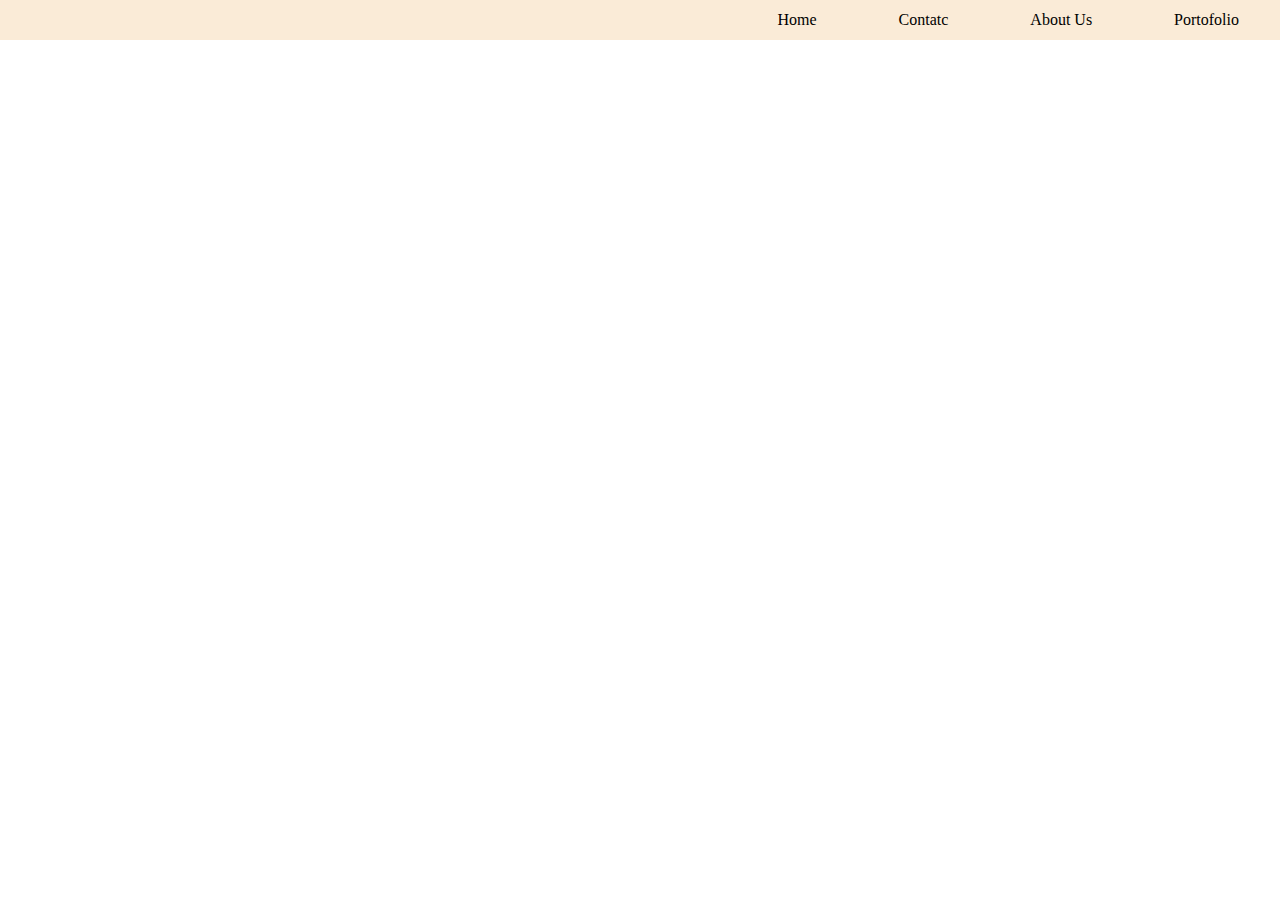
==== index.html @ 3b147d02 "initial header creation" ====
<!DOCTYPE html>
<html lang="en">
<head>
    <meta charset="UTF-8">
    <meta http-equiv="X-UA-Compatible" content="IE=edge">
    <meta name="viewport" content="width=device-width, initial-scale=1.0">
    <title>Document</title>
<link rel="stylesheet" href="style.css">
<link rel="stylesheet" href="responsive.css">



    <style src="responsive.css"></style>

    <script src="https://ajax.googleapis.com/ajax/libs/jquery/3.6.0/jquery.min.js"></script>


</head>
<body>

    <div class="header">
  <div class="menu-section">
    <div class="ul-menu">Home</div>
    <div class="ul-menu">Contatc</div>
    <div class="ul-menu">About Us</div>
    <div class="ul-menu">Portofolio</div>
  </div>
        <div id="bar" class="menu-icon">
            <img src="./images/menu.png" alt="" srcset="">
        </div>
    </div>

    <!-- <button id="hide"> Hide</button>
    <button id="show" >Show </button>
<p id="hidet" class="show-hide">sdfsdaf</p> -->


    <script src="script.js"></script>
   

    
</body>
</html>
---- style.css ----
body
{
    margin:0;
    padding: 0;
    
}

.header {
    display: flex;
    flex-direction: column;
    justify-content: end;
    /* width: 100%; */
    align-items: self-end;
    align-items: inherit;
    /* background: antiquewhite; */
    /* height: 100vh; */
    width: 100%;
    white-space: nowrap;
}

.menu-section .ul-menu {
    padding: 11px 41px;
        cursor: pointer;
    /* color: red;
    background: antiquewhite; */
}

.menu-section .ul-menu:hover {
    background: rebeccapurple;
    /* padding: 16px 28px; */
    
    color: white;
    text-align: center;
   
    transition: 0.5s;
    background-image: linear-gradient(violet, blue);
    /* text-shadow: 0px 2px; */
    text-shadow: 2px 2px 4px #000000;
}

.menu-icon img {
    height: 43px;
    width: 37px;
}

.menu-icon{
    display: none;
}

.show-hide{
color: red;
}


.menu-section {
    display: flex;

    flex-direction: row;
    justify-content: end;
    /* width: 100%; */
    align-items: self-end;
   
    background: antiquewhite;
   
  
}
---- responsive.css ----
@media only screen and (max-width: 600px) {
    body {
      background-color: lightblue;
    }
    .header {
        flex-direction: row;
        justify-content: space-between;
    }
    .menu-icon{
        display: block;
   
    }

    .menu-section {
        flex-direction: column;
        justify-content: flex-start;
        transition: 1s;
        align-items: baseline;
        border-radius: 10px;
        height: 100vh;
    }
    .my{
        left: 0 !important;
  }
      .menu-section {
        position: relative;
        left: -150px;
    }
      
    
      .menu-section .ul-menu {
        width: 62px;
    }
      
    
  
  }
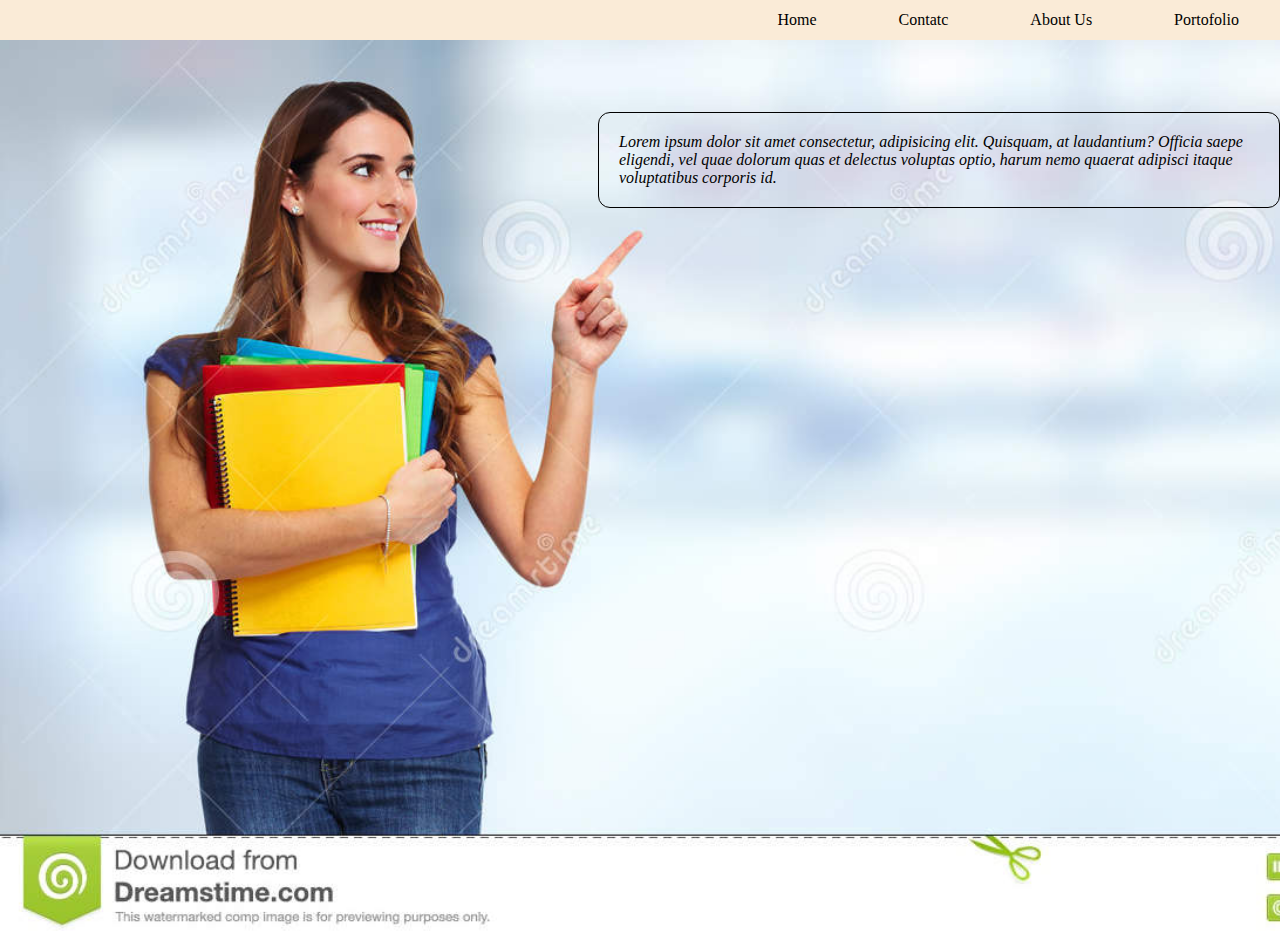
==== commit cb52d2a4: "latest changes" ====
--- a/index.html
+++ b/index.html
@@ -30,6 +30,17 @@
         </div>
     </div>
 
+<div class="main-sec">
+    <div class="img-sec">
+        <div class="popup">
+            Lorem ipsum dolor sit amet consectetur, adipisicing elit. Quisquam, at laudantium? Officia saepe eligendi, vel quae dolorum quas et delectus voluptas optio, harum nemo quaerat adipisci itaque voluptatibus corporis id.
+        </div>
+    </div>
+
+
+
+</div>
+
     <!-- <button id="hide"> Hide</button>
     <button id="show" >Show </button>
 <p id="hidet" class="show-hide">sdfsdaf</p> -->
--- a/style.css
+++ b/style.css
@@ -63,4 +63,31 @@
     background: antiquewhite;
    
   
+}
+
+.img-sec{
+    width: 100%;
+    overflow-x: hidden;
+    background: url("./images/student.jpg") no-repeat;
+    height: 100vh;
+    background-size: cover;
+    background-position: top left;
+    
+}
+
+.main-sec {
+    position: relative;
+
+}
+
+.popup {
+    border: 1px solid;
+    padding: 20px 20px;
+    font-size: medium;
+    font-style: oblique;
+    border-radius: 12px;
+    width: 50%;
+
+    margin-left: auto;
+    margin-top: 72px;
 }--- a/responsive.css
+++ b/responsive.css
@@ -8,6 +8,11 @@
     }
     .menu-icon{
         display: block;
+        position: fixed;
+        float: right !important;
+        
+        right: 0;
+        z-index: 1;
    
     }
 
@@ -18,6 +23,9 @@
         align-items: baseline;
         border-radius: 10px;
         height: 100vh;
+        position: fixed !important;
+        z-index: 12;
+    top: 0;
     }
     .my{
         left: 0 !important;
@@ -33,5 +41,13 @@
     }
       
     
-  
-  }+
+  }
+  @media only screen and (max-width: 560px) {
+    .popup{
+        height: 147px;
+        overflow-y: scroll;
+        background: #faebd7b5;
+        margin-inline: auto;
+      }
+  }
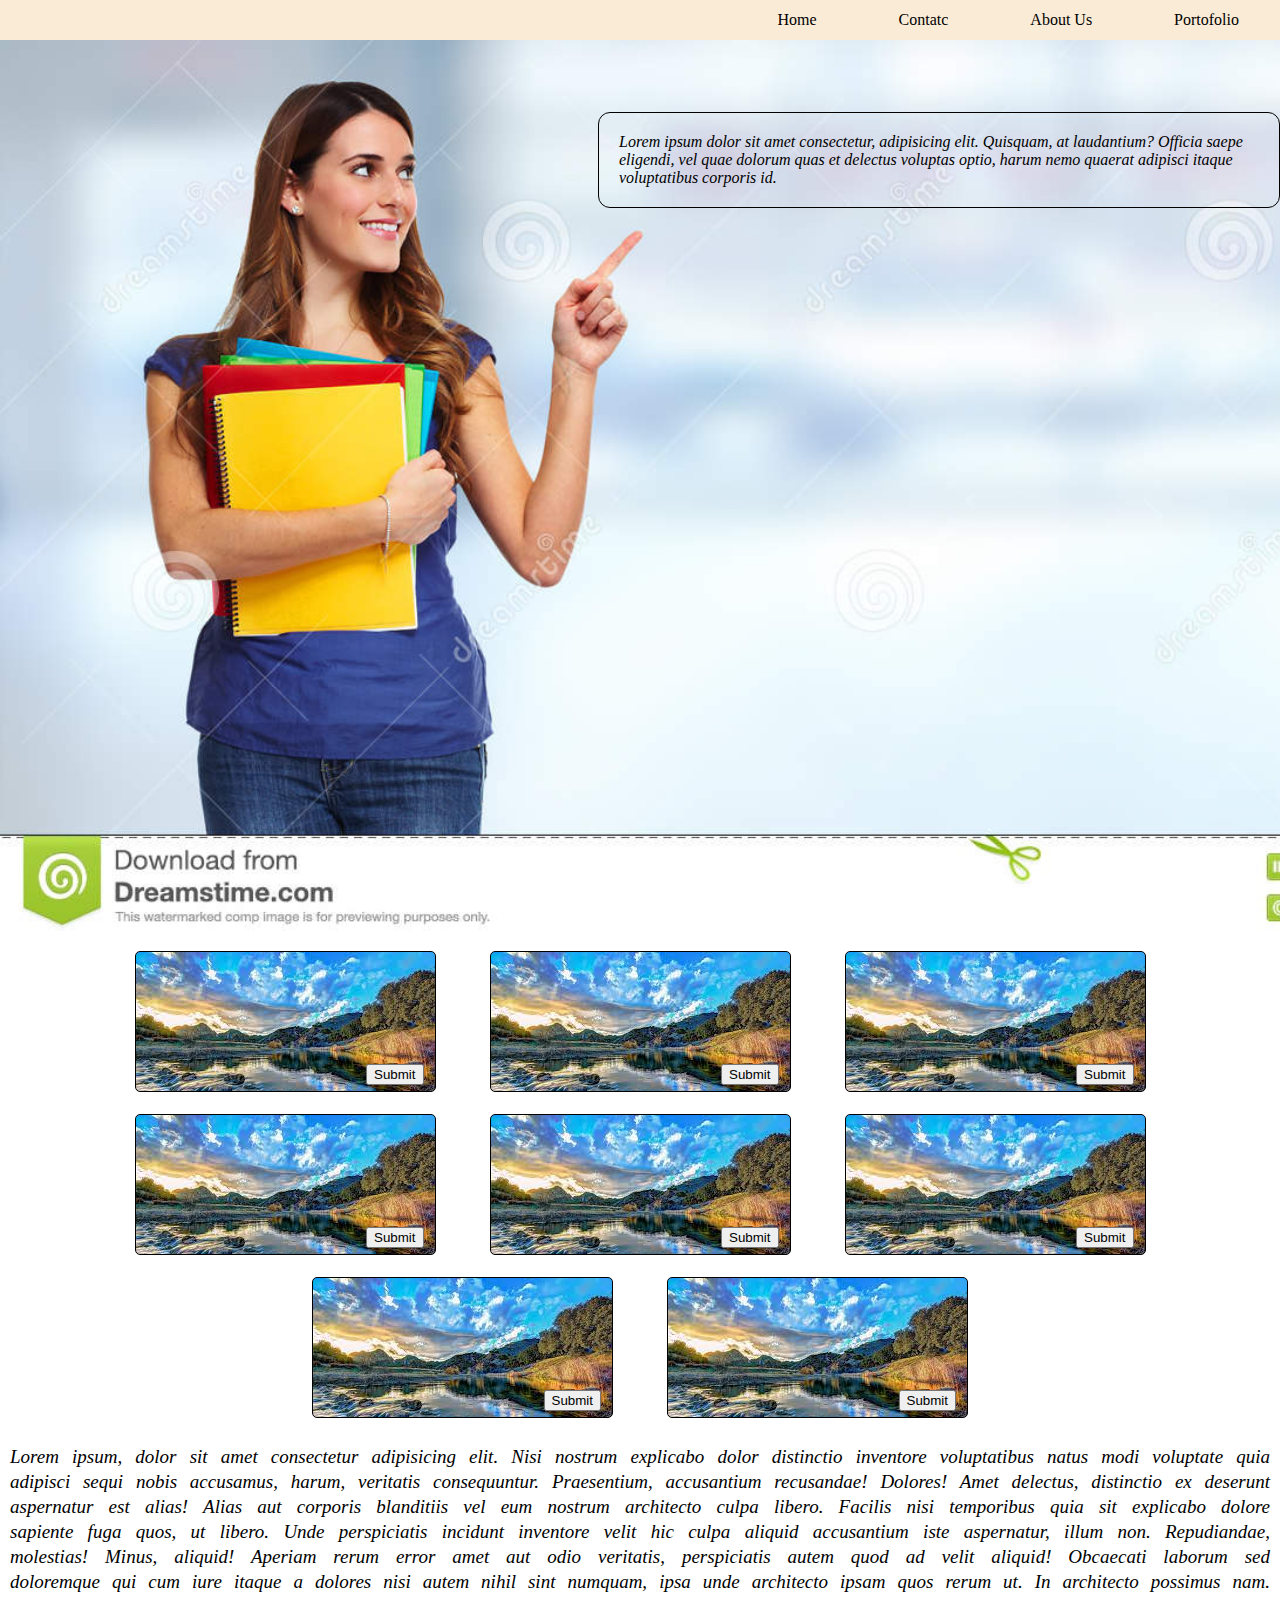
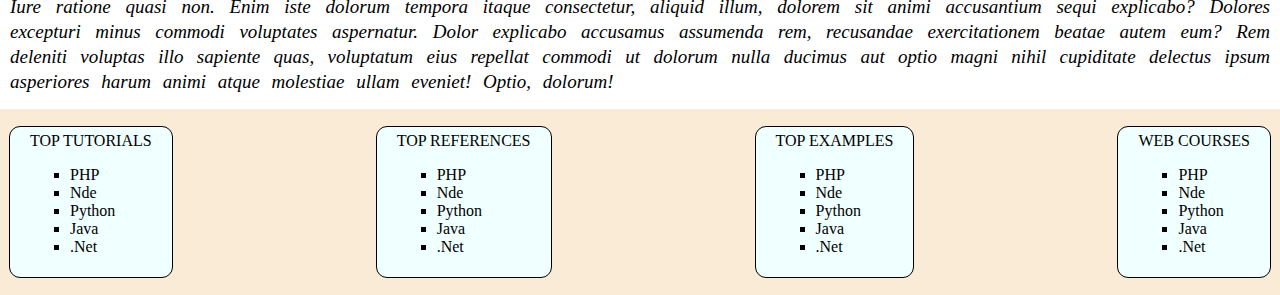
==== commit 90e76935: "initial commit" ====
--- a/index.html
+++ b/index.html
@@ -37,8 +37,83 @@
         </div>
     </div>
 
+    <div class="card-items">
+    <div class="cards">
+<button> Submit</button>
+    </div>
+    <div class="cards">
+<button> Submit</button>
+    </div>
+    <div class="cards">
+<button> Submit</button>
+    </div>
+    <div class="cards">
+<button> Submit</button>
+    </div>
+    <div class="cards">
+<button> Submit</button>
+    </div>
+    <div class="cards">
+<button> Submit</button>
+    </div>
+    <div class="cards">
+<button> Submit</button>
+    </div>
+    <div class="cards">
+<button> Submit</button>
+    </div>
+    <!-- <div class="cards">Lorem ipsum dolor sit amet consectetur adipisicing elit. Sed, dolor? In placeat illo, adipisci ex sed temporibus voluptatibus incidunt sapiente ducimus tempore vero asperiores explicabo! Corrupti labore facilis maiores laborum.</div>
+    <div class="cards">Lorem ipsum dolor sit amet consectetur adipisicing elit. Rem dignissimos, sed numquam distinctio quisquam dolor quam nobis laboriosam nulla sapiente nemo? Odit ipsam adipisci porro animi cupiditate tempora tenetur praesentium.</div>
+    <div class="cards">Lorem ipsum, dolor sit amet consectetur adipisicing elit. Ad assumenda dolor, non reiciendis at, tenetur et eveniet quidem consequatur quam doloremque, repellat eos harum. Modi quidem minima in nesciunt rem?</div>
+    <div class="cards">Lorem ipsum dolor sit amet, consectetur adipisicing elit. In impedit nemo atque labore repellat et esse maxime voluptatem ex earum. Rem neque veniam asperiores at, unde blanditiis quam nulla magnam!</div> -->
+        
+    </div>
+</div>
+<div class="two-section"> 
+    Lorem ipsum, dolor sit amet consectetur adipisicing elit. Nisi nostrum explicabo dolor distinctio inventore voluptatibus natus modi voluptate quia adipisci sequi nobis accusamus, harum, veritatis consequuntur. Praesentium, accusantium recusandae! Dolores!
+    Amet delectus, distinctio ex deserunt aspernatur est alias! Alias aut corporis blanditiis vel eum nostrum architecto culpa libero. Facilis nisi temporibus quia sit explicabo dolore sapiente fuga quos, ut libero.
+    Unde perspiciatis incidunt inventore velit hic culpa aliquid accusantium iste aspernatur, illum non. Repudiandae, molestias! Minus, aliquid! Aperiam rerum error amet aut odio veritatis, perspiciatis autem quod ad velit aliquid!
+    Obcaecati laborum sed doloremque qui cum iure itaque a dolores nisi autem nihil sint numquam, ipsa unde architecto ipsam quos rerum ut. In architecto possimus nam. Iure ratione quasi non.
+    Enim iste dolorum tempora itaque consectetur, aliquid illum, dolorem sit animi accusantium sequi explicabo? Dolores excepturi minus commodi voluptates aspernatur. Dolor explicabo accusamus assumenda rem, recusandae exercitationem beatae autem eum?
+    Rem deleniti voluptas illo sapiente quas, voluptatum eius repellat commodi ut dolorum nulla ducimus aut optio magni nihil cupiditate delectus ipsum asperiores harum animi atque molestiae ullam eveniet! Optio, dolorum!
 
+</div>
 
+<div class="footer">
+    <div class="one section">
+    <div class="cp">Top Tutorials</div>    
+    <ul class="list-items ">
+        <li class="lists">PHP </li>
+        <li class="lists">Nde </li>
+        <li class="lists">Python </li>
+        <li class="lists">Java </li>
+        <li class="lists">.Net </li>
+    </ul>
+    </div>
+    <div class="two section"><div  class="cp">Top References</div>    
+    <ul class="list-items ">
+        <li class="lists">PHP </li>
+        <li class="lists">Nde </li>
+        <li class="lists">Python </li>
+        <li class="lists">Java </li>
+        <li class="lists">.Net </li>
+    </ul> </div>
+    <div class="three section"><div  class="cp">Top Examples</div>    
+    <ul class="list-items ">
+        <li class="lists ">PHP </li>
+        <li class="lists">Nde </li>
+        <li class="lists">Python </li>
+        <li class="lists">Java </li>
+        <li class="lists">.Net </li>
+    </ul> </div>
+    <div class="four section"><div  class="cp">Web Courses</div>    
+    <ul class="list-items">
+        <li class="lists ">PHP </li>
+        <li class="lists">Nde </li>
+        <li class="lists">Python </li>
+        <li class="lists">Java </li>
+        <li class="lists">.Net </li>
+    </ul> </div>
 </div>
 
     <!-- <button id="hide"> Hide</button>
--- a/style.css
+++ b/style.css
@@ -90,4 +90,91 @@
 
     margin-left: auto;
     margin-top: 72px;
+}
+
+.card-items {
+    display: flex;
+    flex-direction: row;
+    flex-wrap: wrap;
+    justify-content: center;
+}
+
+.cards {
+    width: 299px !important;
+    margin: 2px;
+    border: 1px solid;
+    flex-direction: row-reverse;
+    background: url('images/download.jpg');
+    height: 139px;
+    position: relative;
+    margin: 11px 27px;
+    border-radius: 5px;
+
+}
+
+.cards button {
+    position: absolute;
+    top: 112px;
+    right: 11px;
+    cursor: pointer;
+}
+
+
+.two-section {
+    padding: 15px 10px;
+    word-spacing: 7px;
+    text-align: justify;
+    line-height: 25px;
+    font-size: 19px;
+    font-family: cursive;
+    font-style: oblique;
+}
+
+
+
+.footer {
+    display: flex;
+    background: antiquewhite;
+    /* width: 100%; */
+    padding: 17px 9px;
+    /* overflow-y: unset !important; */
+    flex-direction: row;
+    justify-content: space-between;
+    flex-wrap: wrap;
+}
+.section {
+    transition: 1.2s;
+}
+.footer .section {
+    padding: 5px 20px;
+    background: azure;
+    border: 1px solid;
+    border-radius: 11px;
+  
+}
+li.lists {
+    cursor: pointer;
+    list-style: square;
+    /* text-underline-position: right; */
+    
+}
+li.lists:hover {
+
+    text-decoration: underline;
+}
+
+.cp {
+    text-transform: uppercase;
+}
+.cp:hover {
+    color: red;
+    transition: 0.1s;
+    background: aquamarine;
+}
+
+.section:hover {
+    transform: scale(1.1);
+    transition: 1s;
+    /* box-shadow: brown; */
+    box-shadow: 4px 3px #888888;
 }--- a/responsive.css
+++ b/responsive.css
@@ -49,5 +49,11 @@
         overflow-y: scroll;
         background: #faebd7b5;
         margin-inline: auto;
+        
       }
   }
+  @media only screen and (max-width: 678px) {
+ .section{
+  margin: 20px;
+ }
+  }
